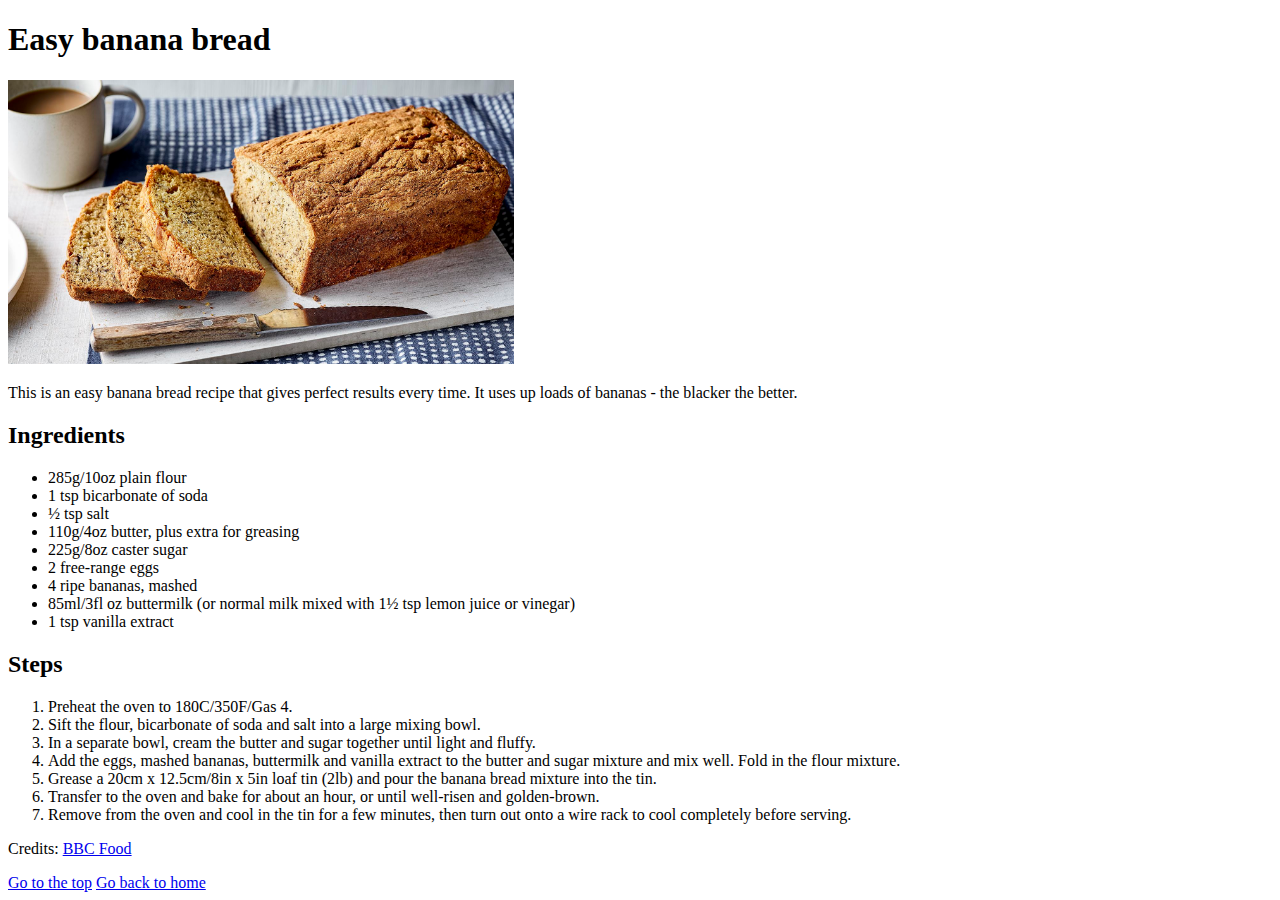
==== recipes/banana-bread.html @ 78bdda49 "Create the banana bread recipe page" ====
<!DOCTYPE html>
<html lang="en">
<head>
  <meta charset="utf-8">
  <title>Easy banana bread - Odin Recipes</title>
</head>
<body>
  <div id="header">
    <h1>Easy banana bread</h1>
    <img src="../images/banana-bread.jpg" alt="Done banana bread" width="40%">
    <p>This is an easy banana bread recipe that gives perfect results every time. It uses up loads of bananas - the blacker the better.</p>
  </div>
  
  <div id="ingredients">
    <h2>Ingredients</h2>
    <ul>
      <li>285g/10oz plain flour</li>
      <li>1 tsp bicarbonate of soda</li>
      <li>½ tsp salt</li>
      <li>110g/4oz butter, plus extra for greasing</li>
      <li>225g/8oz caster sugar</li>
      <li>2 free-range eggs</li>
      <li>4 ripe bananas, mashed</li>
      <li>85ml/3fl oz buttermilk (or normal milk mixed with 1½ tsp lemon juice or vinegar)</li>
      <li>1 tsp vanilla extract</li>
    </ul>
  </div>
  
  <div id="steps">
    <h2>Steps</h2>
    <ol>
      <li>Preheat the oven to 180C/350F/Gas 4.</li>
      <li>Sift the flour, bicarbonate of soda and salt into a large mixing bowl.</li>
      <li>In a separate bowl, cream the butter and sugar together until light and fluffy.</li>
      <li>Add the eggs, mashed bananas, buttermilk and vanilla extract to the butter and sugar mixture and mix well. Fold in the flour mixture.</li>
      <li>Grease a 20cm x 12.5cm/8in x 5in loaf tin (2lb) and pour the banana bread mixture into the tin.</li>
      <li>Transfer to the oven and bake for about an hour, or until well-risen and golden-brown.</li>
      <li>Remove from the oven and cool in the tin for a few minutes, then turn out onto a wire rack to cool completely before serving.</li>
    </ol>
  </div>
  
  <div>
    <p>Credits: <a href="https://www.bbc.co.uk/food/recipes/bananabread_85720">BBC Food</a></p>
    
    <a href="#header">Go to the top</a>
    <a href="../index.html">Go back to home</a>
  </div>
</body>
</html>
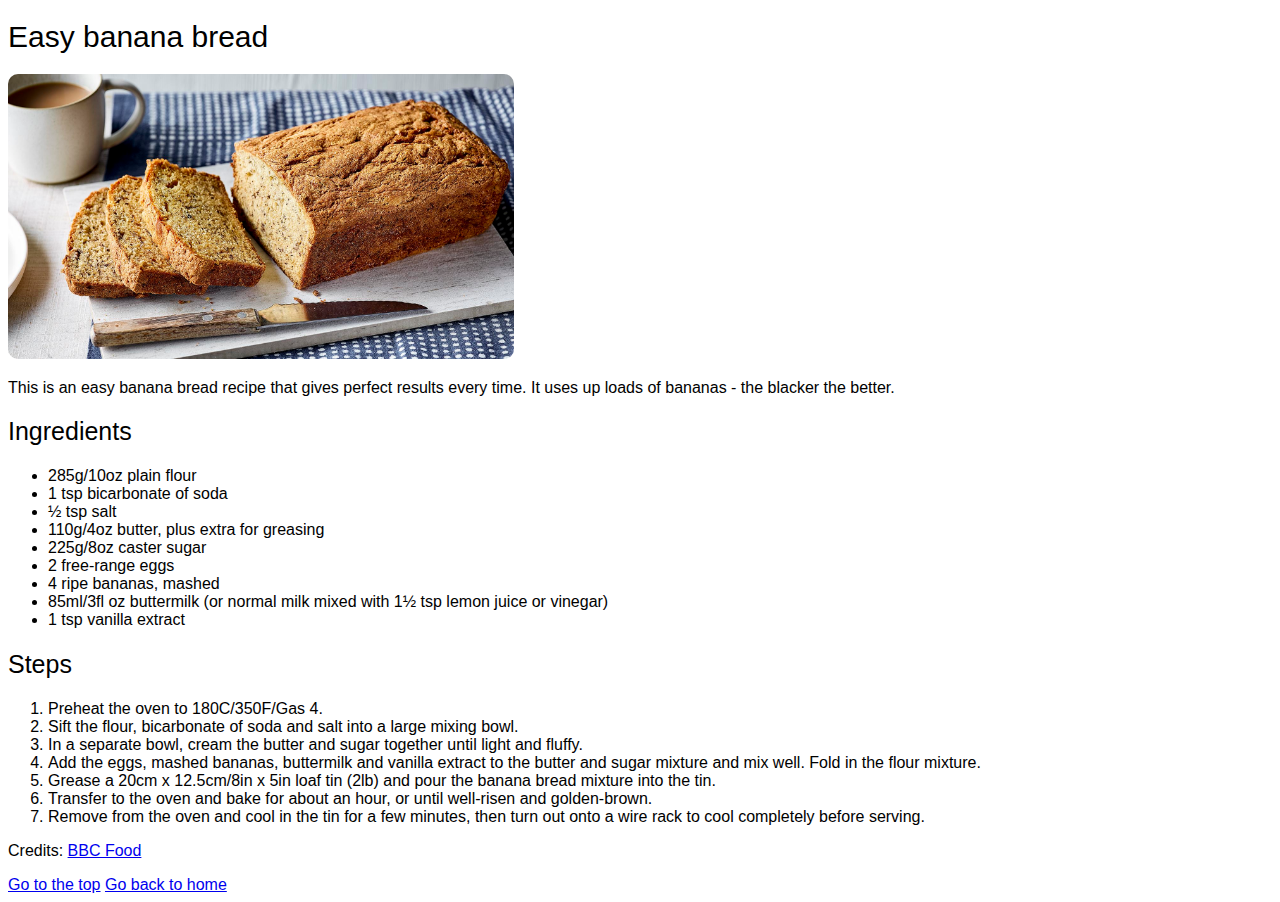
==== commit d7f0d652: "Styles some elements according to CSS Foundations." ====
--- a/recipes/banana-bread.html
+++ b/recipes/banana-bread.html
@@ -1,8 +1,13 @@
 <!DOCTYPE html>
 <html lang="en">
 <head>
-  <meta charset="utf-8">
+  <meta charset="UTF-8">
+  <meta http-equiv="X-UA-Compatible" content="IE=edge">
+  <meta name="viewport" content="width=device-width, initial-scale=1.0">
+
   <title>Easy banana bread - Odin Recipes</title>
+
+  <link rel="stylesheet" href="../css/styles.css">
 </head>
 <body>
   <div id="header">
--- a/css/styles.css
+++ b/css/styles.css
@@ -0,0 +1,24 @@
+body {
+  font-family: Helvetica, sans-serif;
+}
+
+h1,
+h2 {
+  font-weight: lighter;
+}
+
+h1 {
+  font-size: 30px;
+}
+
+h2 {
+  font-size: 25px;
+}
+
+#header img {
+  border-radius: 10px;
+}
+
+#menu a {
+  text-decoration: none;
+}